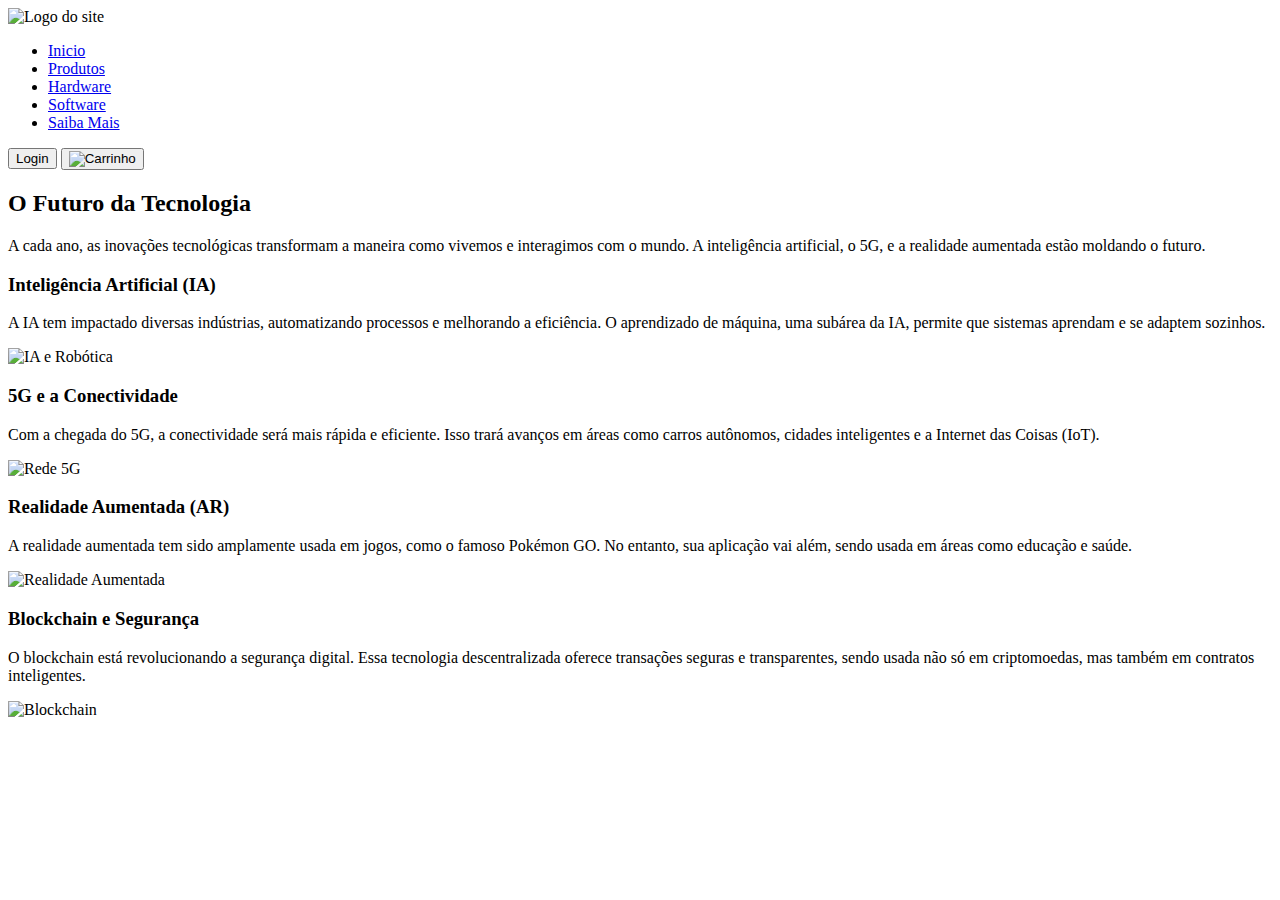
==== saibamais.html @ 54222fbd "Add files via upload" ====
<!DOCTYPE html>
<html lang="en">
<head>
    <meta charset="UTF-8">
    <meta name="viewport" content="width=device-width, initial-scale=1.0">
    <link rel="stylesheet" href="/Projeto_BackEnd_1.0/css/saibamais.css">
    <title>Saiba Mais</title>
</head>
<body>

    <header>
    <!-- Menu Horizontal -->
    <nav class="menu">
        <!-- Adicionando a logo -->
        <img src="/Projeto_BackEnd_1.0/imagens/LOGO.jpg" alt="Logo do site" class="logo">

        <ul>
            <li><a href="/index.html">Inicio</a></li>
            <li><a href="/Projeto_BackEnd_1.0/produtos.html">Produtos</a></li>
            <li><a href="/Projeto_BackEnd_1.0/hardware.html">Hardware</a></li>
            <li><a href="/Projeto_BackEnd_1.0/software.html">Software</a></li>
            <li><a href="/Projeto_BackEnd_1.0/saibamais.html">Saiba Mais</a></li>
        </ul>
        <a href="/Projeto_BackEnd_1.0/login.html"><button class="login-button">Login</button></a>
        <a href="carrinho.html"><button class="cart-button"><img src="/Projeto_BackEnd_1.0/imagens/preto.jpg" alt="Carrinho"></button></a>
    </nav>
</header>

 <!-- Seção Principal -->
 <section class="main-content">
    <h2>O Futuro da Tecnologia</h2>
    <p>A cada ano, as inovações tecnológicas transformam a maneira como vivemos e interagimos com o mundo. A inteligência artificial, o 5G, e a realidade aumentada estão moldando o futuro.</p>

    <div class="section">
        <h3>Inteligência Artificial (IA)</h3>
        <p>A IA tem impactado diversas indústrias, automatizando processos e melhorando a eficiência. O aprendizado de máquina, uma subárea da IA, permite que sistemas aprendam e se adaptem sozinhos.</p>
        <img src="/Projeto_BackEnd_1.0/imagens/imagens/pc gamer 1.jpg" alt="IA e Robótica">
    </div>

    <div class="section">
        <h3>5G e a Conectividade</h3>
        <p>Com a chegada do 5G, a conectividade será mais rápida e eficiente. Isso trará avanços em áreas como carros autônomos, cidades inteligentes e a Internet das Coisas (IoT).</p>
        <img src="/Projeto_BackEnd_1.0/imagens/imagens/5g.jpeg" alt="Rede 5G">
    </div>

    <div class="section">
        <h3>Realidade Aumentada (AR)</h3>
        <p>A realidade aumentada tem sido amplamente usada em jogos, como o famoso Pokémon GO. No entanto, sua aplicação vai além, sendo usada em áreas como educação e saúde.</p>
        <img src="/Projeto_BackEnd_1.0/imagens/imagens/realidade aumentada.jpeg" alt="Realidade Aumentada">
    </div>

    <div class="section">
        <h3>Blockchain e Segurança</h3>
        <p>O blockchain está revolucionando a segurança digital. Essa tecnologia descentralizada oferece transações seguras e transparentes, sendo usada não só em criptomoedas, mas também em contratos inteligentes.</p>
        <img src="/Projeto_BackEnd_1.0/imagens/imagens/blockchain.jpeg" alt="Blockchain">
    </div>
</section>

</body>
</html>
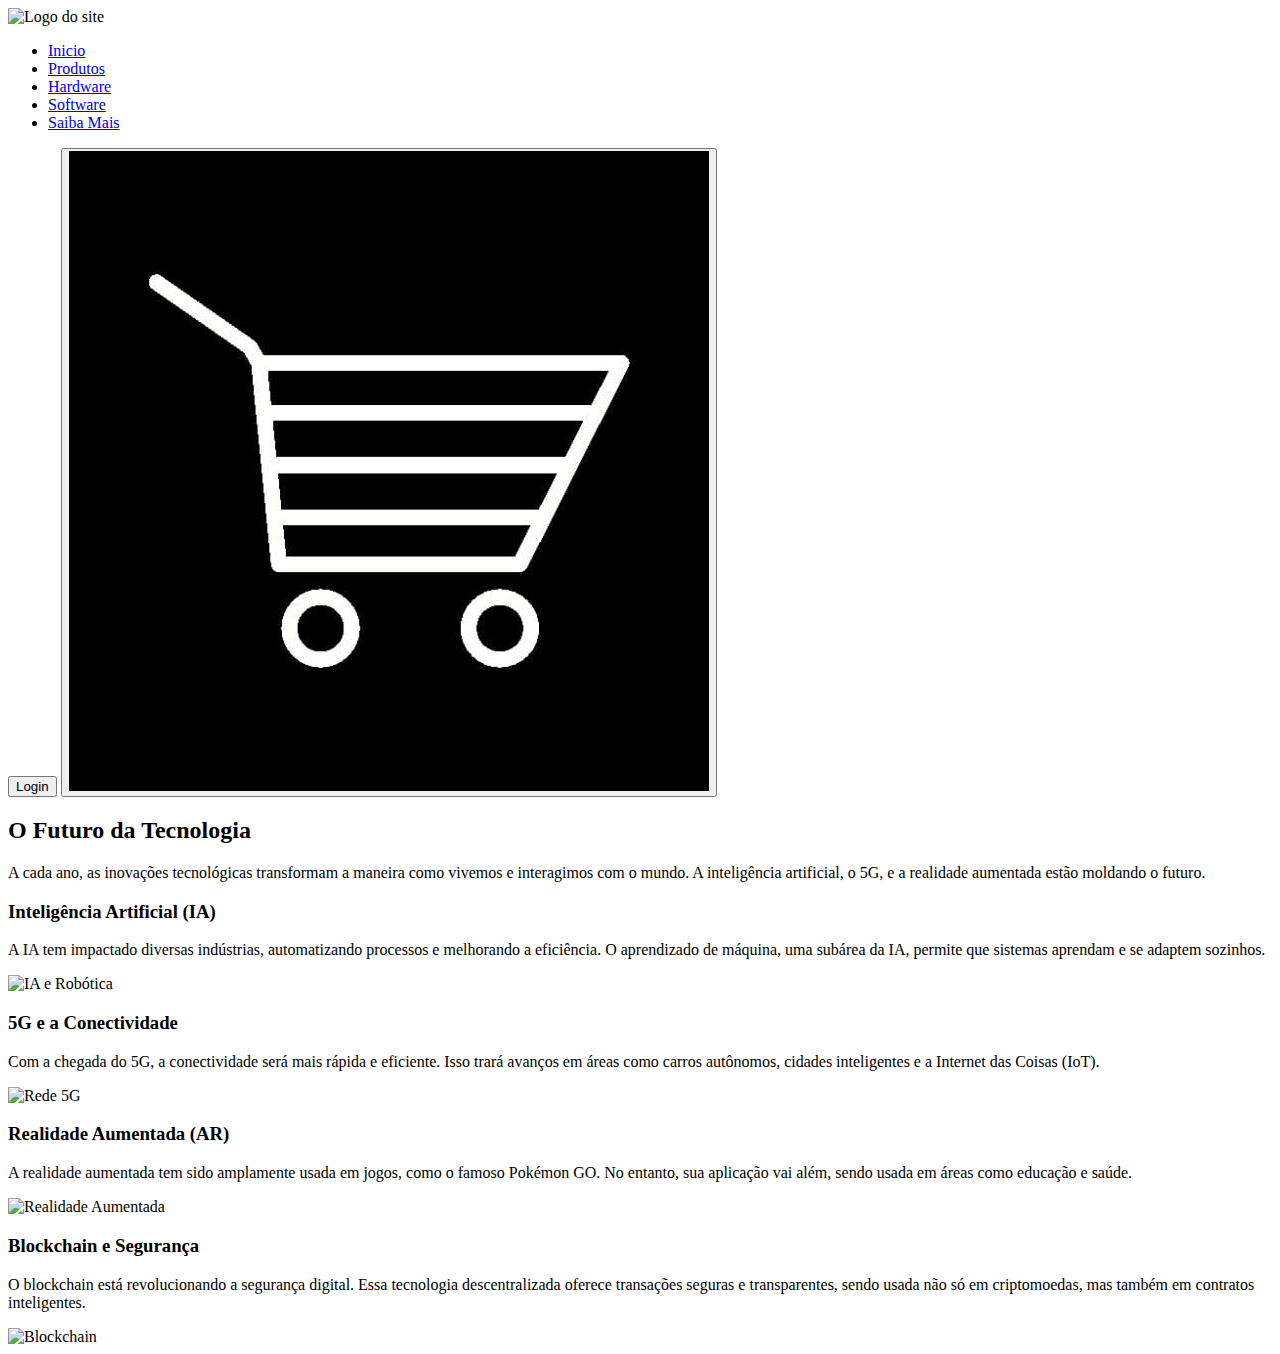
==== commit 91bbbd62: "fix" ====
--- a/saibamais.html
+++ b/saibamais.html
@@ -22,7 +22,7 @@
             <li><a href="/Projeto_BackEnd_1.0/saibamais.html">Saiba Mais</a></li>
         </ul>
         <a href="/Projeto_BackEnd_1.0/login.html"><button class="login-button">Login</button></a>
-        <a href="carrinho.html"><button class="cart-button"><img src="/Projeto_BackEnd_1.0/imagens/preto.jpg" alt="Carrinho"></button></a>
+        <a href="carrinho.html"><button class="cart-button"><img src="/imagens/carrinho preto.jpg" alt="Carrinho"></button></a>
     </nav>
 </header>
 
@@ -34,25 +34,25 @@
     <div class="section">
         <h3>Inteligência Artificial (IA)</h3>
         <p>A IA tem impactado diversas indústrias, automatizando processos e melhorando a eficiência. O aprendizado de máquina, uma subárea da IA, permite que sistemas aprendam e se adaptem sozinhos.</p>
-        <img src="/Projeto_BackEnd_1.0/imagens/imagens/pc gamer 1.jpg" alt="IA e Robótica">
+        <img src="/imagens/imagens/pc gamer 1.jpg" alt="IA e Robótica">
     </div>
 
     <div class="section">
         <h3>5G e a Conectividade</h3>
         <p>Com a chegada do 5G, a conectividade será mais rápida e eficiente. Isso trará avanços em áreas como carros autônomos, cidades inteligentes e a Internet das Coisas (IoT).</p>
-        <img src="/Projeto_BackEnd_1.0/imagens/imagens/5g.jpeg" alt="Rede 5G">
+        <img src="/imagens/imagens/5g.jpeg" alt="Rede 5G">
     </div>
 
     <div class="section">
         <h3>Realidade Aumentada (AR)</h3>
         <p>A realidade aumentada tem sido amplamente usada em jogos, como o famoso Pokémon GO. No entanto, sua aplicação vai além, sendo usada em áreas como educação e saúde.</p>
-        <img src="/Projeto_BackEnd_1.0/imagens/imagens/realidade aumentada.jpeg" alt="Realidade Aumentada">
+        <img src="/imagens/imagens/realidade aumentada.jpeg" alt="Realidade Aumentada">
     </div>
 
     <div class="section">
         <h3>Blockchain e Segurança</h3>
         <p>O blockchain está revolucionando a segurança digital. Essa tecnologia descentralizada oferece transações seguras e transparentes, sendo usada não só em criptomoedas, mas também em contratos inteligentes.</p>
-        <img src="/Projeto_BackEnd_1.0/imagens/imagens/blockchain.jpeg" alt="Blockchain">
+        <img src="/imagens/imagens/blockchain.jpeg" alt="Blockchain">
     </div>
 </section>
 
